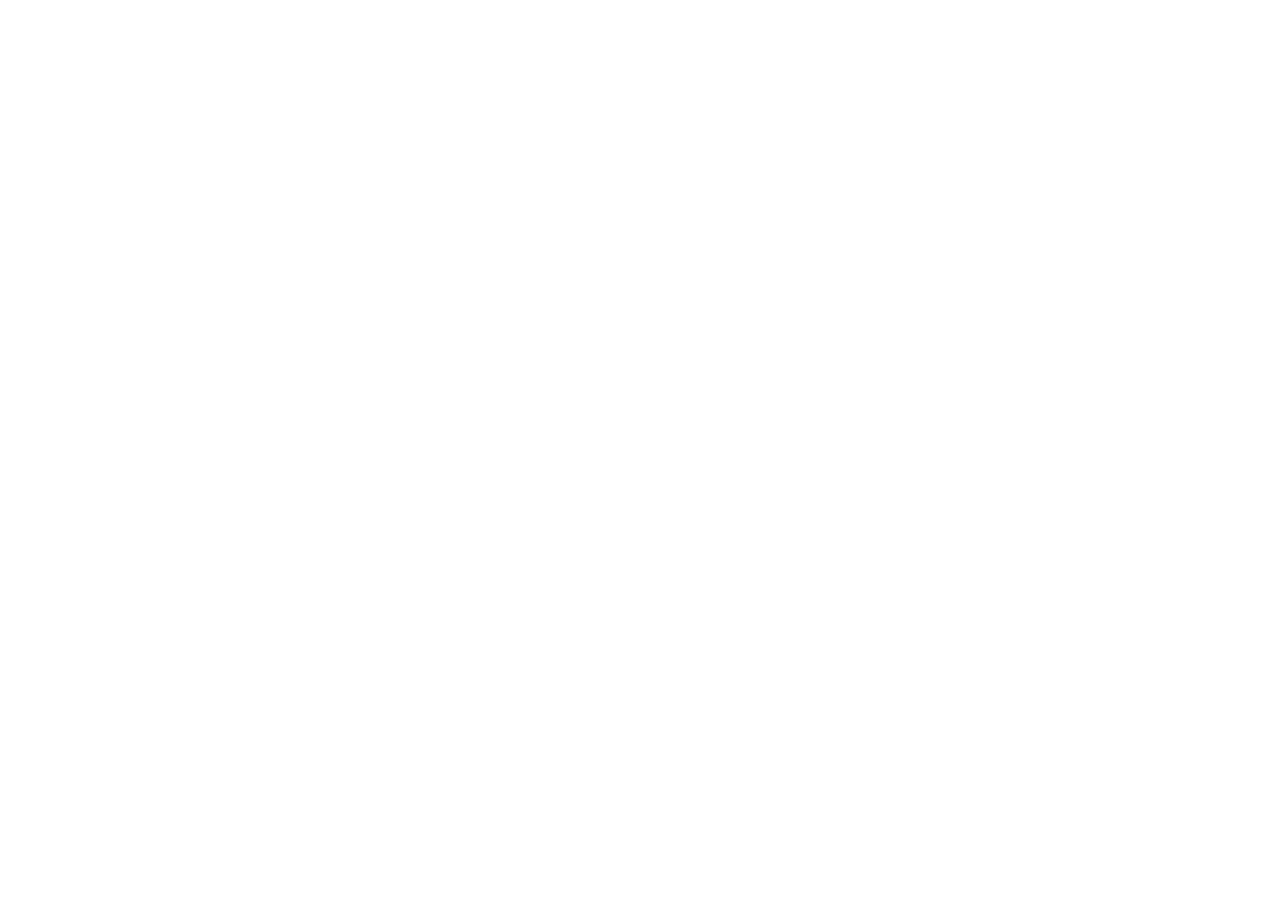
==== public/test.html @ 9d4b27db "forgot to add the test page back" ====
<!doctype html>
<html>
<head>
    <meta charset="utf-8">
    <meta http-equiv="X-UA-Compatible" content="IE=edge">
    <meta name="viewport" content="width=device-width, initial-scale=1">

	<script src="https://ajax.googleapis.com/ajax/libs/jquery/1.11.2/jquery.min.js"></script>
	<link rel="stylesheet" type="text/css" href="../css/bootstrap.min.css" />
	<script src="../js/bootstrap.min.js"></script>
</head>
<body>

</body>
</html>
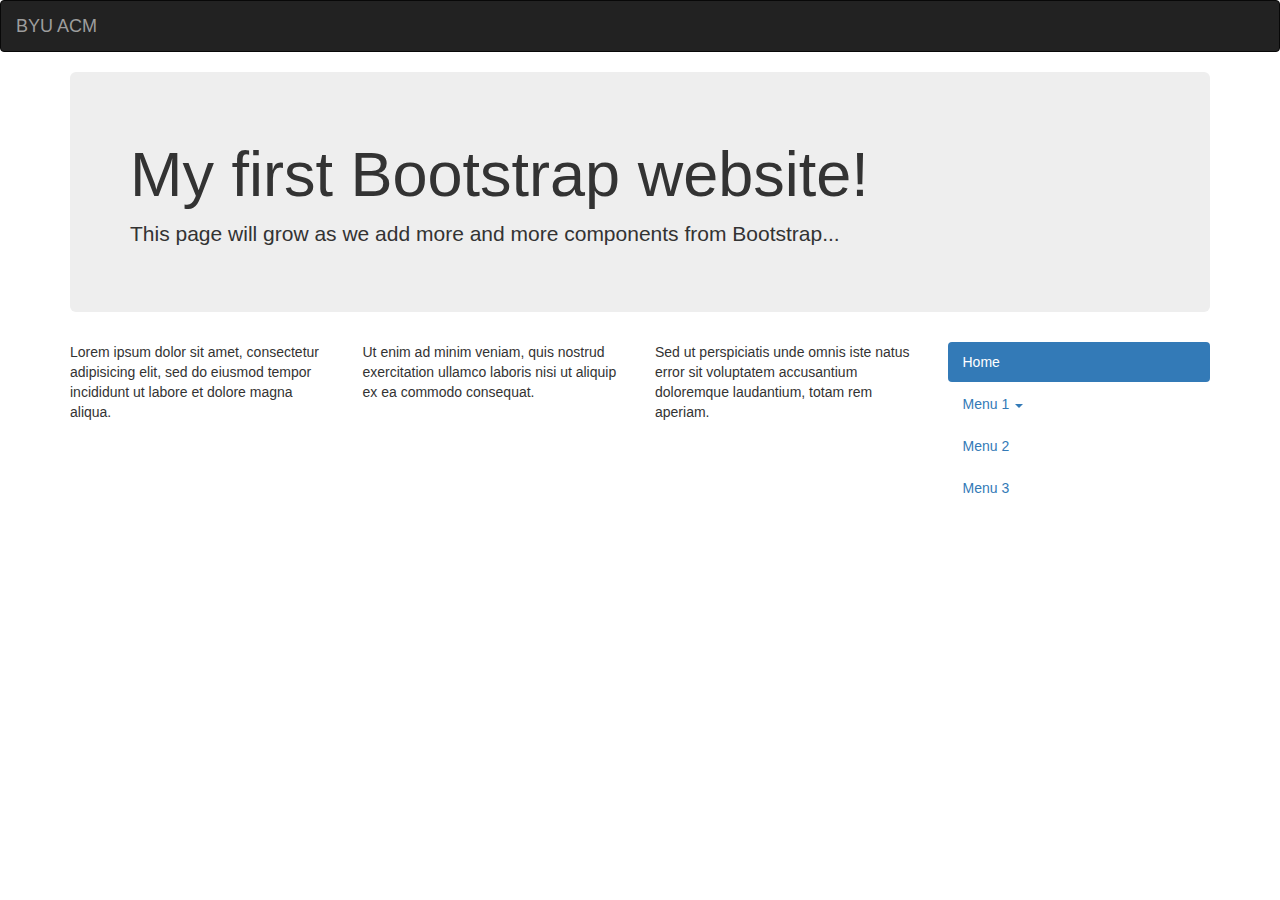
==== commit 9b42af58: "started work on hamburger menus" ====
--- a/public/test.html
+++ b/public/test.html
@@ -1,15 +1,80 @@
-<!doctype html>
-<html>
+<!DOCTYPE html>
+<html lang="en">
 <head>
-    <meta charset="utf-8">
-    <meta http-equiv="X-UA-Compatible" content="IE=edge">
-    <meta name="viewport" content="width=device-width, initial-scale=1">
-
-	<script src="https://ajax.googleapis.com/ajax/libs/jquery/1.11.2/jquery.min.js"></script>
-	<link rel="stylesheet" type="text/css" href="../css/bootstrap.min.css" />
-	<script src="../js/bootstrap.min.js"></script>
+  <title>Bootstrap Case</title>
+  <meta charset="utf-8">
+  <meta name="viewport" content="width=device-width, initial-scale=1">
+  <link rel="stylesheet" href="http://maxcdn.bootstrapcdn.com/bootstrap/3.2.0/css/bootstrap.min.css">
+  <script src="https://ajax.googleapis.com/ajax/libs/jquery/1.11.1/jquery.min.js"></script>
+  <script src="http://maxcdn.bootstrapcdn.com/bootstrap/3.2.0/js/bootstrap.min.js"></script>
 </head>
 <body>
 
+<nav class="navbar navbar-inverse">
+  <div class="container-fluid">
+    <div class="navbar-header">
+      <button type="button" class="navbar-toggle" data-toggle="collapse" data-target="#profile">
+        <span class="icon-bar"></span>
+        <span class="icon-bar"></span>
+        <span class="icon-bar"></span>                        
+      </button>
+      <button type="button" class="navbar-toggle" data-toggle="collapse" data-target="#pages">
+        <span class="icon-bar"></span>
+        <span class="icon-bar"></span>
+        <span class="icon-bar"></span>                        
+      </button>
+      <a class="navbar-brand" href="#">BYU ACM</a>
+    </div>
+    <div class="navbar-collapse">
+      <ul class="nav navbar-nav collapse navbar-right" id="profile">
+        <li><a href="#"><span class="glyphicon glyphicon-user"></span> Sign Up</a></li>
+        <li><a href="#"><span class="glyphicon glyphicon-log-in"></span> Login</a></li>
+      </ul>
+      <ul class="nav navbar-nav collapse navbar-left" id="pages">
+        <li class="active"><a href="#">Home</a></li>
+        <li class="dropdown">
+        <li><a href="#">Challenges</a></li>
+        <li><a href="#">Partner with Us</a></li>
+        <li><a href="#">Club Roster</a></li>
+      </ul>
+    </div>
+  </div>
+</nav>
+  
+<div class="container">
+  <div class="jumbotron">
+    <h1>My first Bootstrap website!</h1>      
+    <p>This page will grow as we add more and more components from Bootstrap...</p>      
+  </div>
+
+  <div class="row">
+    <div class="col-md-3">
+      <p>Lorem ipsum dolor sit amet, consectetur adipisicing elit, sed do eiusmod tempor incididunt ut labore et dolore magna aliqua.</p>
+    </div>
+    <div class="col-md-3"> 
+      <p>Ut enim ad minim veniam, quis nostrud exercitation ullamco laboris nisi ut aliquip ex ea commodo consequat.</p>
+    </div>
+    <div class="col-md-3"> 
+      <p>Sed ut perspiciatis unde omnis iste natus error sit voluptatem accusantium doloremque laudantium, totam rem aperiam.</p>
+    </div>
+    <div class="col-md-3">
+      <ul class="nav nav-pills nav-stacked">
+        <li class="active"><a href="#">Home</a></li>
+        <li class="dropdown">
+          <a class="dropdown-toggle" data-toggle="dropdown" href="#">Menu 1 <span class="caret"></span></a>
+          <ul class="dropdown-menu">
+            <li><a href="#">Submenu 1-1</a></li>
+            <li><a href="#">Submenu 1-2</a></li>
+            <li><a href="#">Submenu 1-3</a></li>                        
+          </ul>
+        </li>
+        <li><a href="#">Menu 2</a></li>
+        <li><a href="#">Menu 3</a></li>
+      </ul>
+    </div>
+    <div class="clearfix visible-lg"></div>
+  </div>
+</div>
+
 </body>
-</html>+</html>
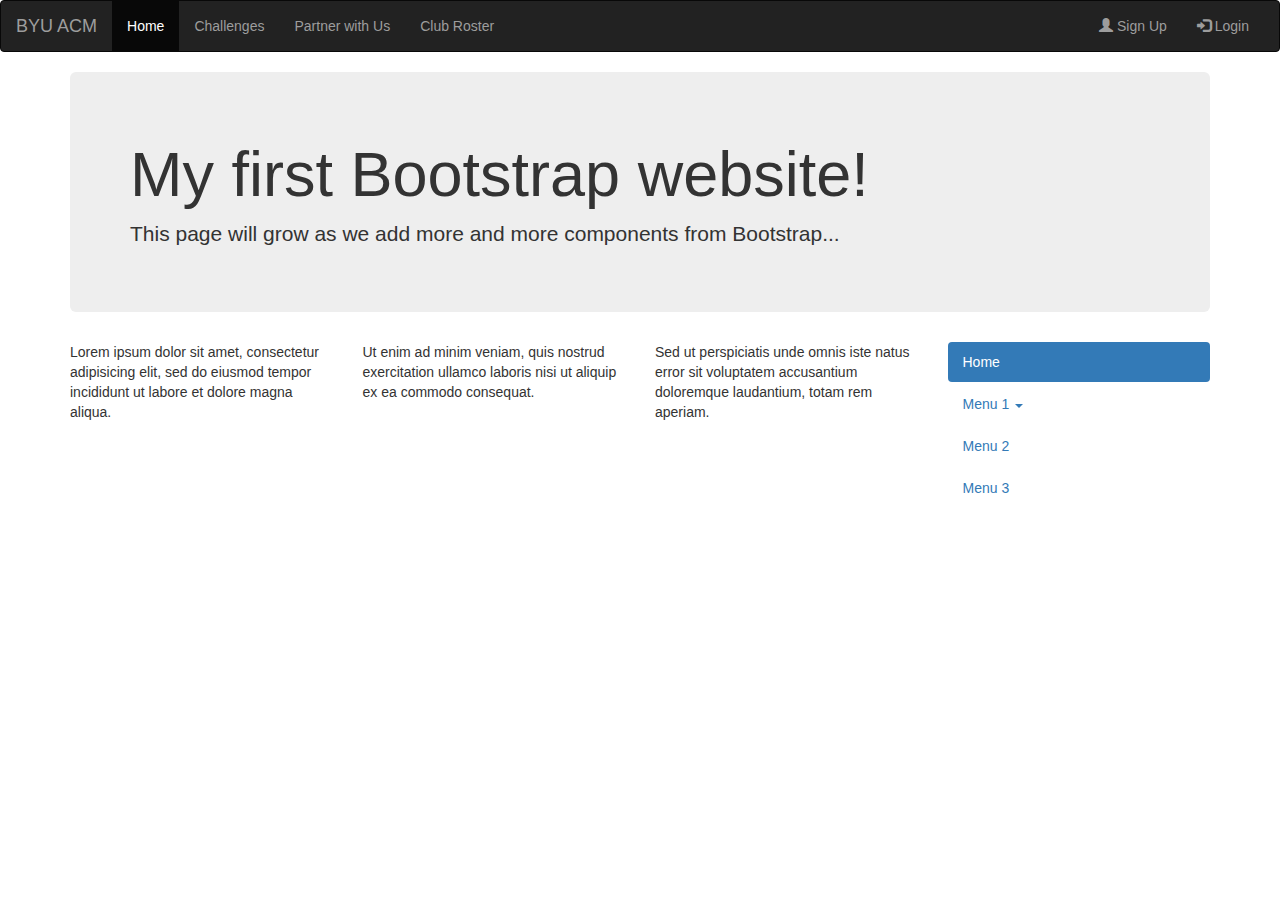
==== commit 02a513c7: "fixed the bootstrap" ====
--- a/public/test.html
+++ b/public/test.html
@@ -26,16 +26,16 @@
       <a class="navbar-brand" href="#">BYU ACM</a>
     </div>
     <div class="navbar-collapse">
-      <ul class="nav navbar-nav collapse navbar-right" id="profile">
-        <li><a href="#"><span class="glyphicon glyphicon-user"></span> Sign Up</a></li>
-        <li><a href="#"><span class="glyphicon glyphicon-log-in"></span> Login</a></li>
-      </ul>
-      <ul class="nav navbar-nav collapse navbar-left" id="pages">
+      <ul class="nav navbar-nav" id="pages">
         <li class="active"><a href="#">Home</a></li>
         <li class="dropdown">
         <li><a href="#">Challenges</a></li>
         <li><a href="#">Partner with Us</a></li>
         <li><a href="#">Club Roster</a></li>
+      </ul>
+      <ul class="nav navbar-nav navbar-right" id="profile">
+        <li><a href="#"><span class="glyphicon glyphicon-user"></span> Sign Up</a></li>
+        <li><a href="#"><span class="glyphicon glyphicon-log-in"></span> Login</a></li>
       </ul>
     </div>
   </div>
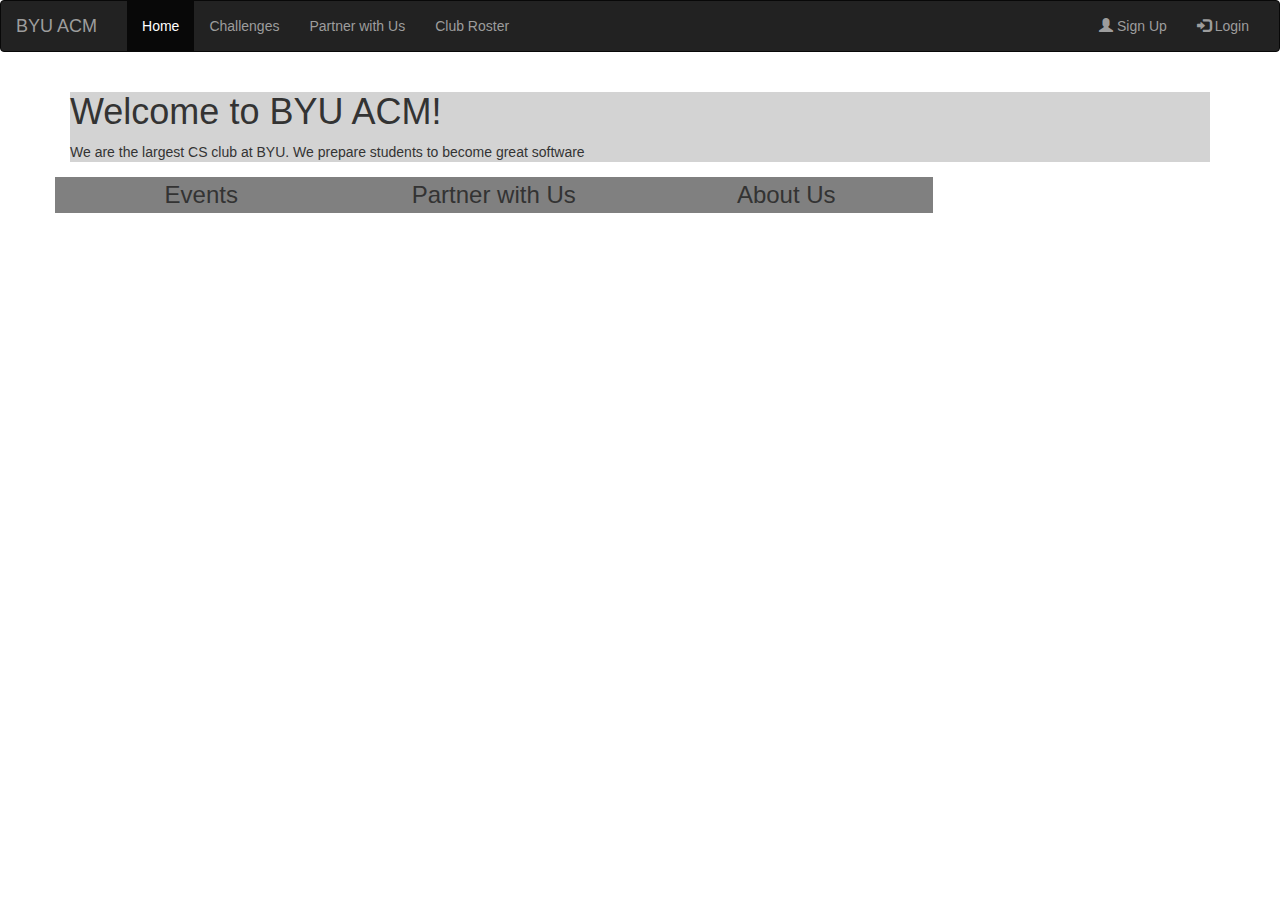
==== commit bc43cc1e: "css" ====
--- a/public/test.html
+++ b/public/test.html
@@ -7,70 +7,71 @@
   <link rel="stylesheet" href="http://maxcdn.bootstrapcdn.com/bootstrap/3.2.0/css/bootstrap.min.css">
   <script src="https://ajax.googleapis.com/ajax/libs/jquery/1.11.1/jquery.min.js"></script>
   <script src="http://maxcdn.bootstrapcdn.com/bootstrap/3.2.0/js/bootstrap.min.js"></script>
+  <style>
+  	.block {
+  		background-color: grey;
+  		padding: 5px 0;
+  		margin: 5px 0;
+  	}
+  	.center-text {
+  		text-align: center;
+  	}
+  	.block h3 {
+  		margin: 0;
+  	}
+  	.white {
+  		color: white;
+  	}
+  	.no-border {
+		border: 0;
+  	}
+  </style>
 </head>
 <body>
 
 <nav class="navbar navbar-inverse">
   <div class="container-fluid">
     <div class="navbar-header">
-      <button type="button" class="navbar-toggle" data-toggle="collapse" data-target="#profile">
+      <button type="button" class="navbar-toggle no-border" data-toggle="collapse" data-target="#pages">
         <span class="icon-bar"></span>
         <span class="icon-bar"></span>
         <span class="icon-bar"></span>                        
       </button>
-      <button type="button" class="navbar-toggle" data-toggle="collapse" data-target="#pages">
-        <span class="icon-bar"></span>
-        <span class="icon-bar"></span>
-        <span class="icon-bar"></span>                        
+      <button type="button" class="navbar-toggle no-border" data-toggle="collapse" data-target="#profile">
+        <span class="glyphicon glyphicon-user white"></span>                        
       </button>
       <a class="navbar-brand" href="#">BYU ACM</a>
     </div>
-    <div class="navbar-collapse">
-      <ul class="nav navbar-nav" id="pages">
+    <div>
+      <ul class="nav navbar-nav navbar-collapse collapse" id="pages">
         <li class="active"><a href="#">Home</a></li>
         <li class="dropdown">
         <li><a href="#">Challenges</a></li>
         <li><a href="#">Partner with Us</a></li>
         <li><a href="#">Club Roster</a></li>
       </ul>
-      <ul class="nav navbar-nav navbar-right" id="profile">
+      <ul class="nav navbar-nav navbar-right navbar-collapse collapse" id="profile">
         <li><a href="#"><span class="glyphicon glyphicon-user"></span> Sign Up</a></li>
         <li><a href="#"><span class="glyphicon glyphicon-log-in"></span> Login</a></li>
       </ul>
     </div>
   </div>
 </nav>
-  
 <div class="container">
-  <div class="jumbotron">
-    <h1>My first Bootstrap website!</h1>      
-    <p>This page will grow as we add more and more components from Bootstrap...</p>      
+  <div style="background-color:LightGray">
+    <h1>Welcome to BYU ACM!</h1>      
+    <p>We are the largest CS club at BYU. We prepare students to become great software</p>      
   </div>
 
   <div class="row">
-    <div class="col-md-3">
-      <p>Lorem ipsum dolor sit amet, consectetur adipisicing elit, sed do eiusmod tempor incididunt ut labore et dolore magna aliqua.</p>
+    <div class="col-md-3 block">
+      <h3 class="center-text">Events</h3>
     </div>
-    <div class="col-md-3"> 
-      <p>Ut enim ad minim veniam, quis nostrud exercitation ullamco laboris nisi ut aliquip ex ea commodo consequat.</p>
+    <div class="col-md-3 block"> 
+      <h3 class="center-text">Partner with Us</h3>
     </div>
-    <div class="col-md-3"> 
-      <p>Sed ut perspiciatis unde omnis iste natus error sit voluptatem accusantium doloremque laudantium, totam rem aperiam.</p>
-    </div>
-    <div class="col-md-3">
-      <ul class="nav nav-pills nav-stacked">
-        <li class="active"><a href="#">Home</a></li>
-        <li class="dropdown">
-          <a class="dropdown-toggle" data-toggle="dropdown" href="#">Menu 1 <span class="caret"></span></a>
-          <ul class="dropdown-menu">
-            <li><a href="#">Submenu 1-1</a></li>
-            <li><a href="#">Submenu 1-2</a></li>
-            <li><a href="#">Submenu 1-3</a></li>                        
-          </ul>
-        </li>
-        <li><a href="#">Menu 2</a></li>
-        <li><a href="#">Menu 3</a></li>
-      </ul>
+    <div class="col-md-3 block"> 
+      <h3 class="center-text">About Us</h3>
     </div>
     <div class="clearfix visible-lg"></div>
   </div>
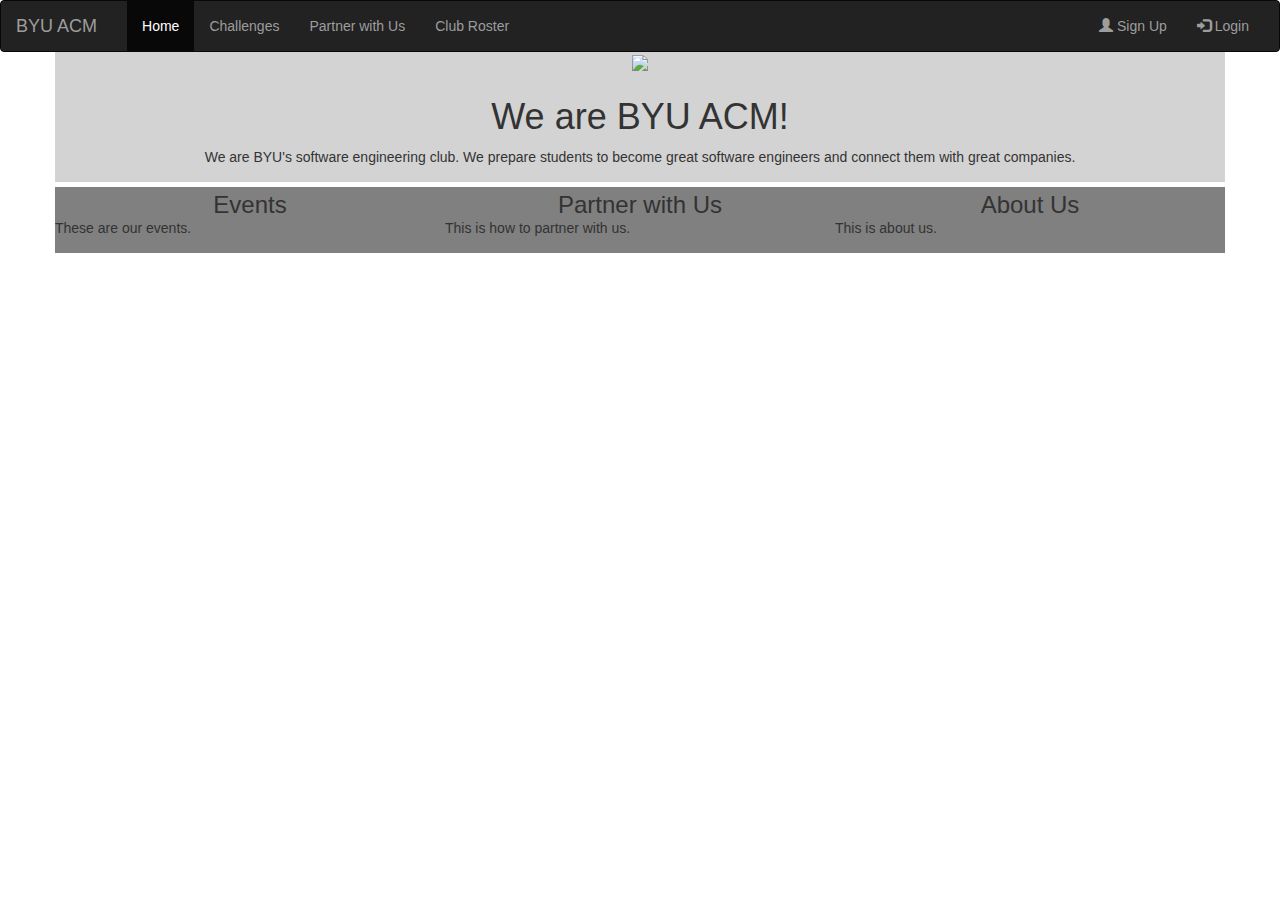
==== commit a303fb06: "made test.html look better" ====
--- a/public/test.html
+++ b/public/test.html
@@ -1,7 +1,7 @@
 <!DOCTYPE html>
 <html lang="en">
 <head>
-  <title>Bootstrap Case</title>
+  <title>BYU ACM</title>
   <meta charset="utf-8">
   <meta name="viewport" content="width=device-width, initial-scale=1">
   <link rel="stylesheet" href="http://maxcdn.bootstrapcdn.com/bootstrap/3.2.0/css/bootstrap.min.css">
@@ -25,6 +25,20 @@
   	.no-border {
 		border: 0;
   	}
+  	.banner {
+      background-color: LightGray;
+      margin: 0 -15px;
+    }
+    .banner-text {
+  		padding: 5px;
+  	}
+  	.navbar {
+  		margin: 0;
+  	}
+    img {
+        width: 100%;
+        height: auto;
+    }
   </style>
 </head>
 <body>
@@ -45,7 +59,6 @@
     <div>
       <ul class="nav navbar-nav navbar-collapse collapse" id="pages">
         <li class="active"><a href="#">Home</a></li>
-        <li class="dropdown">
         <li><a href="#">Challenges</a></li>
         <li><a href="#">Partner with Us</a></li>
         <li><a href="#">Club Roster</a></li>
@@ -58,24 +71,29 @@
   </div>
 </nav>
 <div class="container">
-  <div style="background-color:LightGray">
-    <h1>Welcome to BYU ACM!</h1>      
-    <p>We are the largest CS club at BYU. We prepare students to become great software</p>      
+  <div class="banner center-text">
+    <img src="images/coding-competition-W2015.jpg">
+    <div class="banner-text">
+      <h1 class="">We are BYU ACM!</h1>      
+      <p>We are BYU's software engineering club. We prepare students to become great software engineers and connect them with great companies.</p>      
+    </div>
   </div>
 
   <div class="row">
-    <div class="col-md-3 block">
+    <div class="col-md-4 block">
       <h3 class="center-text">Events</h3>
+      <p>These are our events.</p>
     </div>
-    <div class="col-md-3 block"> 
+    <div class="col-md-4 block">
       <h3 class="center-text">Partner with Us</h3>
+      <p>This is how to partner with us.</p>
     </div>
-    <div class="col-md-3 block"> 
+    <div class="col-md-4 block"> 
       <h3 class="center-text">About Us</h3>
+      <p>This is about us.</p>
     </div>
     <div class="clearfix visible-lg"></div>
   </div>
 </div>
-
 </body>
 </html>
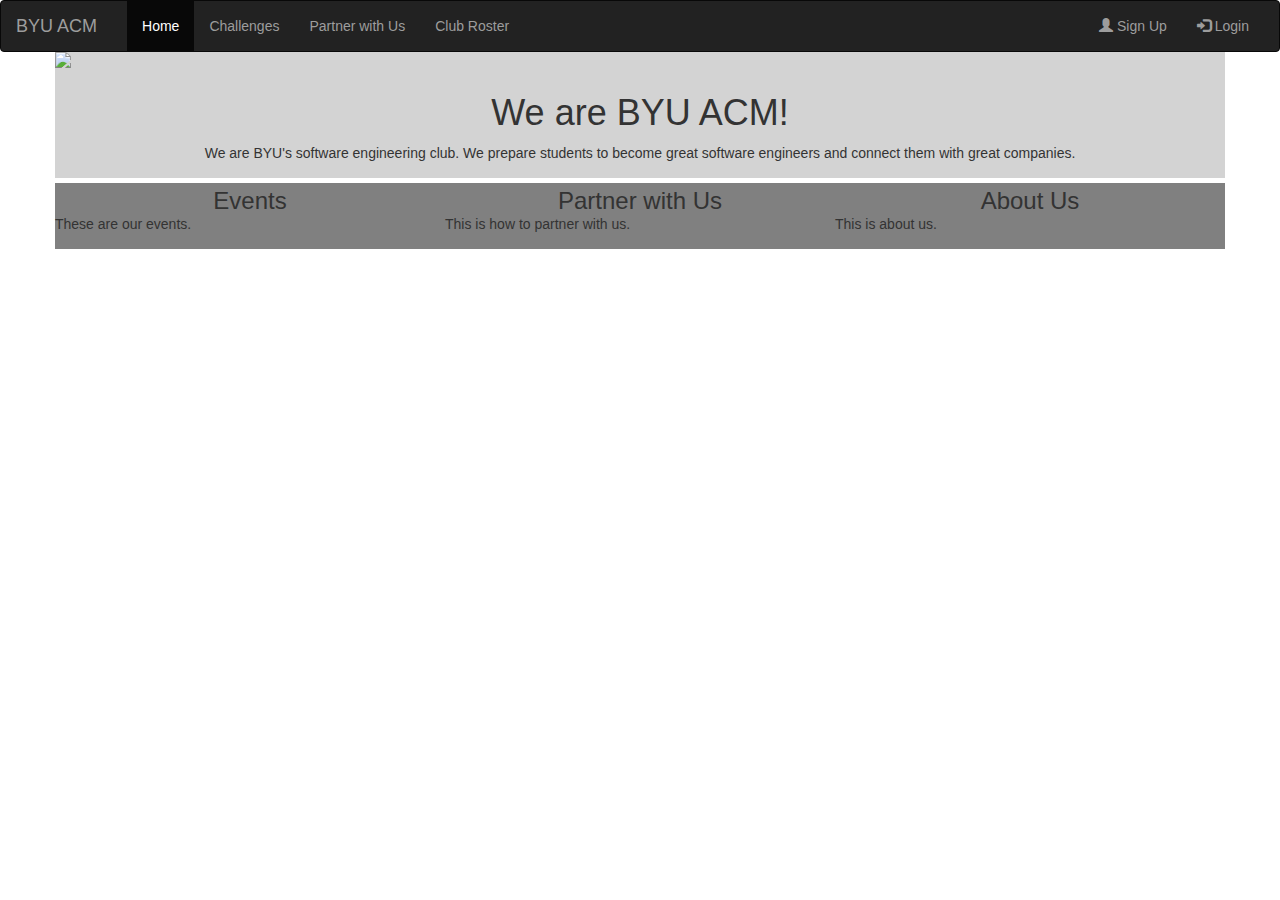
==== commit 979d3ed4: "updated test.html" ====
--- a/public/test.html
+++ b/public/test.html
@@ -35,9 +35,9 @@
   	.navbar {
   		margin: 0;
   	}
-    img {
-        width: 100%;
-        height: auto;
+    .img-lg {
+      height: 100px;
+      width: auto;
     }
   </style>
 </head>
@@ -72,7 +72,7 @@
 </nav>
 <div class="container">
   <div class="banner center-text">
-    <img src="images/coding-competition-W2015.jpg">
+    <img class="img-responsive center-block" src="images/coding-competition-W2015.jpg">
     <div class="banner-text">
       <h1 class="">We are BYU ACM!</h1>      
       <p>We are BYU's software engineering club. We prepare students to become great software engineers and connect them with great companies.</p>      
